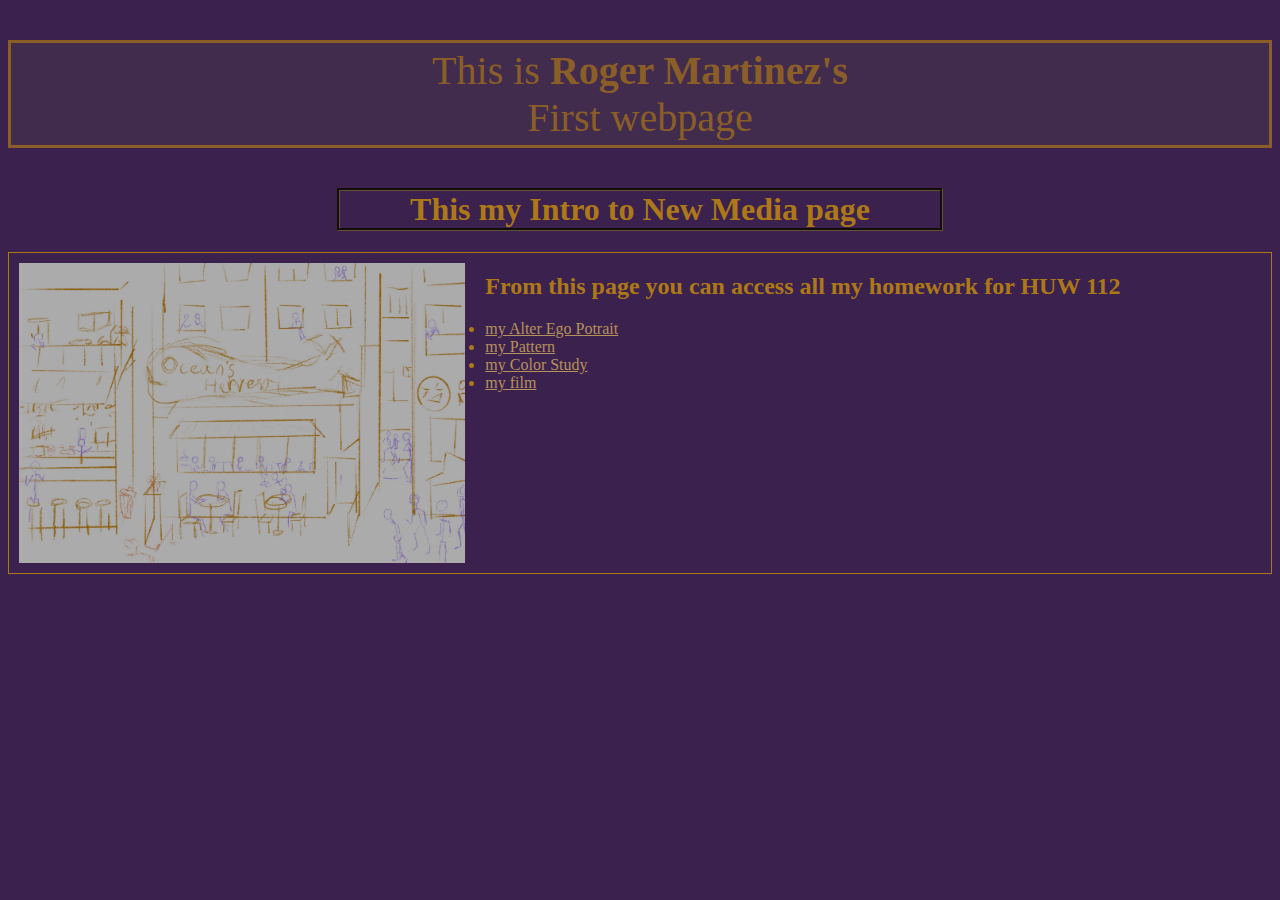
==== index.html @ 9ba67172 "Update index.html" ====
<!DOCTYPE html>
<html>
	<head>
		<meta charset="utf=8">
		<meta name="viewport" content="width=device-width, initial-scale=1">
		<meta http-equiv="refresh" content="300">
		<title>Roger Martinez-HUW work</title>
		<link rel="stylesheet" type="text/css" href=" style.css">
	</head>

<!-- EM is a umit of EM is 16px//--> 

<body>

	<p id="para1" >This is <b>Roger Martinez's</b><br> First webpage</p>
  <h1 class="title">This my Intro to New Media page</h1>
  <div>
	 <a 
	 href="My town.html" target=_blank><img src="my world lanscape thing.jpg" height="300" >
	</a> 
    <h2 class="title">From this page you can access all my homework for HUW 112</h2>
    <ul>
      <li><a href="alterego.html" target=_blank>my Alter Ego Potrait</a></li>
      <li><a href="pattern.html" target=_blank>my Pattern</a></li>
      <li><a href="logo.html" target=_blank>my Color Study</a></li>
      <li><a href="film.html" target=_blank>my film</a></li>

</ul>
	
  </div>
</body></html>
---- style.css ----
Body{
    background-color: #3b214d; color: #ad7918;
}
a{
    color: #b5925b;
}
p{
    color: #CFA40F;
    /*border: 1px solid;
    width: 250px;*/
    font-family: "Ink Free" ;
}
#para2{
    color: #3b214d ;
}
h1{
    margin-left: auto;
    margin-right: auto;
    width: 600px;
    border-style: solid;
    border-style: groove;
    border-color: #665233;
    text-align: center;
}
img{
    float: left;
    margin: 10px;
    margin-right: 20px;	

}
.title{
    font-family: "MV Boli";
}

#para1{
	background-color: #44324d;
    color: #ad7918;
    opacity: 0.7;
    text-align: center;
    Font-size: 40px; 
    text-decoration: normal ;
    border-style: solid;
    padding: 4px;
  }
div{
    border: 1px solid;
    height: 320px;
}



background-color: #44324d;
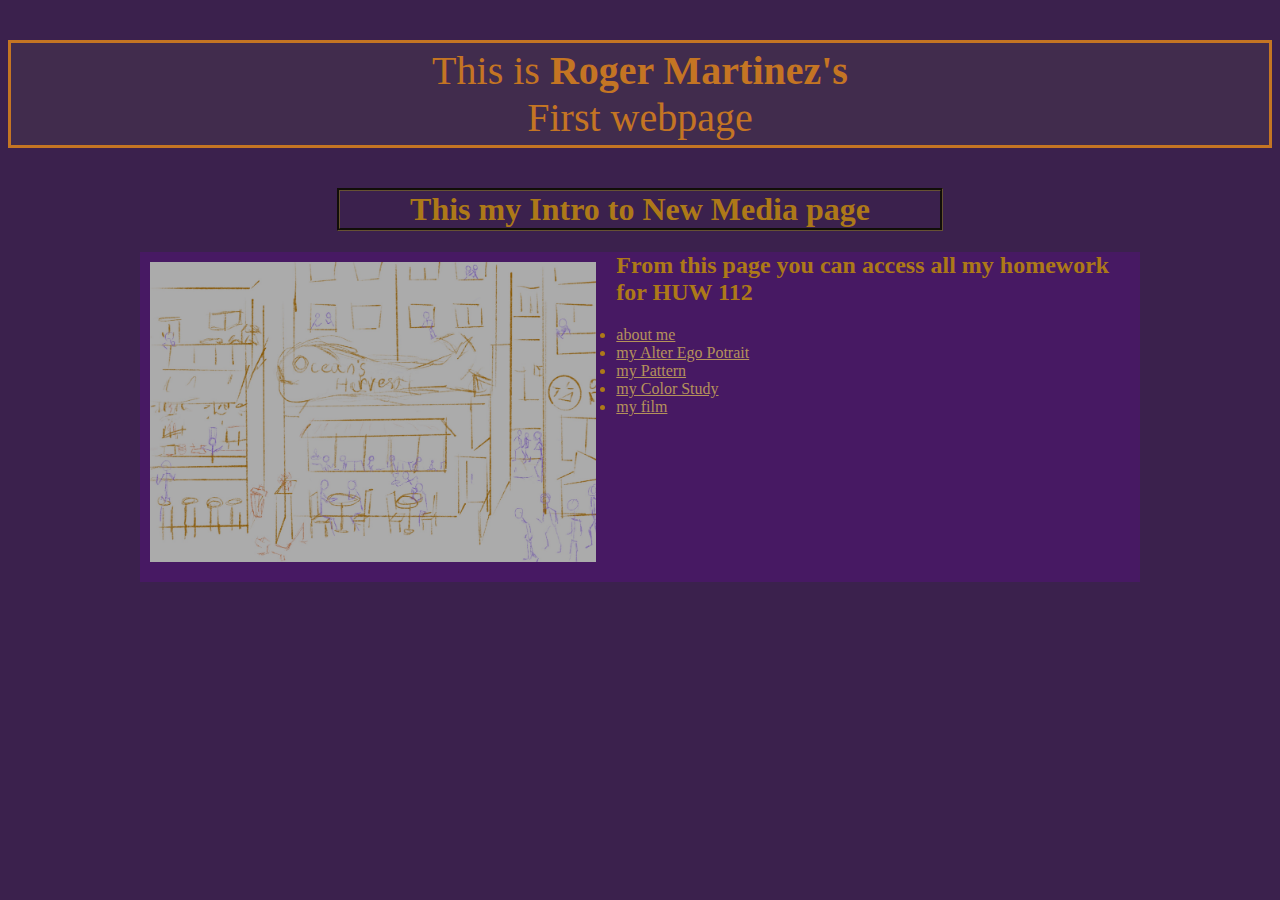
==== commit 266371fa: "Update index.html" ====
--- a/index.html
+++ b/index.html
@@ -14,13 +14,14 @@
 
 	<p id="para1" >This is <b>Roger Martinez's</b><br> First webpage</p>
   <h1 class="title">This my Intro to New Media page</h1>
-  <div>
+  <div id="main">
 	 <a 
-	 href="My town.html" target=_blank><img src="my world lanscape thing.jpg" height="300" >
+	 href="My town.html" ><img src="my world lanscape thing.jpg" height="300" >
 	</a> 
     <h2 class="title">From this page you can access all my homework for HUW 112</h2>
     <ul>
-      <li><a href="alterego.html" target=_blank>my Alter Ego Potrait</a></li>
+      <li><a href="about-me.html" > about me </a></li>
+      <li><a href="alter ego.html" >my Alter Ego Potrait</a></li>
       <li><a href="pattern.html" target=_blank>my Pattern</a></li>
       <li><a href="logo.html" target=_blank>my Color Study</a></li>
       <li><a href="film.html" target=_blank>my film</a></li>
--- a/style.css
+++ b/style.css
@@ -1,14 +1,75 @@
 Body{
     background-color: #3b214d; color: #ad7918;
 }
+
+    .link_title{
+      text-align: center ;
+    }
+        #ego_pic{
+        height: 500px;
+        border: 1px;
+        padding: 4px;
+        margin-left: auto;
+        margin-right: auto;
+    }
+        .cen{
+        display: flex;
+        justify-content: center;
+    }
+}
+     #town_pic{
+        position: absolute;
+        border: 1px solid;
+        padding: 4px;
+        margin-left: auto;
+        margin-right: auto;
+     }
+    
+    
 a{
     color: #b5925b;
 }
+.buttons {
+    display: flex;
+   
+    flex-wrap: wrap;
+    justify-content: space-around;
+    width: 800px;
+    margin-left: auto;
+    margin-right: auto;
+}
+.previous  {
+    font-size: 18px;
+    text-align: left;
+    border: 1px solid;
+    margin-left: 100px;
+    position: relative;
+   
+    }
+.main_page{
+    font-size: 18px;
+    text-align: center;
+    border: 1px solid;
+    margin-left: auto;
+    margin-right: auto;
+
+    width: 100px;
+}
+.next_project{
+    font-size: 18px;
+    text-align: center;
+    margin-left: auto;
+    margin-right: 100px ;
+    border: 1px solid;
+  
+}
+li{
+    margin-left: 5px;
+}
+
 p{
-    color: #CFA40F;
     /*border: 1px solid;
-    width: 250px;*/
-    font-family: "Ink Free" ;
+    width: 250px;*/ ;
 }
 #para2{
     color: #3b214d ;
@@ -22,19 +83,20 @@
     border-color: #665233;
     text-align: center;
 }
-img{
+img{;
     float: left;
     margin: 10px;
-    margin-right: 20px;	
-
+    margin-right: 20px;
+;
 }
 .title{
     font-family: "MV Boli";
 }
 
 #para1{
+     font-family: "Ink Free" ;
 	background-color: #44324d;
-    color: #ad7918;
+    color: #ff9912;
     opacity: 0.7;
     text-align: center;
     Font-size: 40px; 
@@ -42,11 +104,24 @@
     border-style: solid;
     padding: 4px;
   }
-div{
-    border: 1px solid;
-    height: 320px;
+.main_box{
+    display: flex;
+    flex-wrap: wrap;
+    flex-shrink: 2;
+    background-color: #5d318f;
+    justify-content: center;
+   
+}
+#main{
+    margin-left: auto;
+    margin-right: auto;
+    
+    border: 1px; 
+    height: 330px;
+    width: 1000px;
+    background-color: #471963;
 }
 
 
 
-background-color: #44324d;
+background-color: #44324d;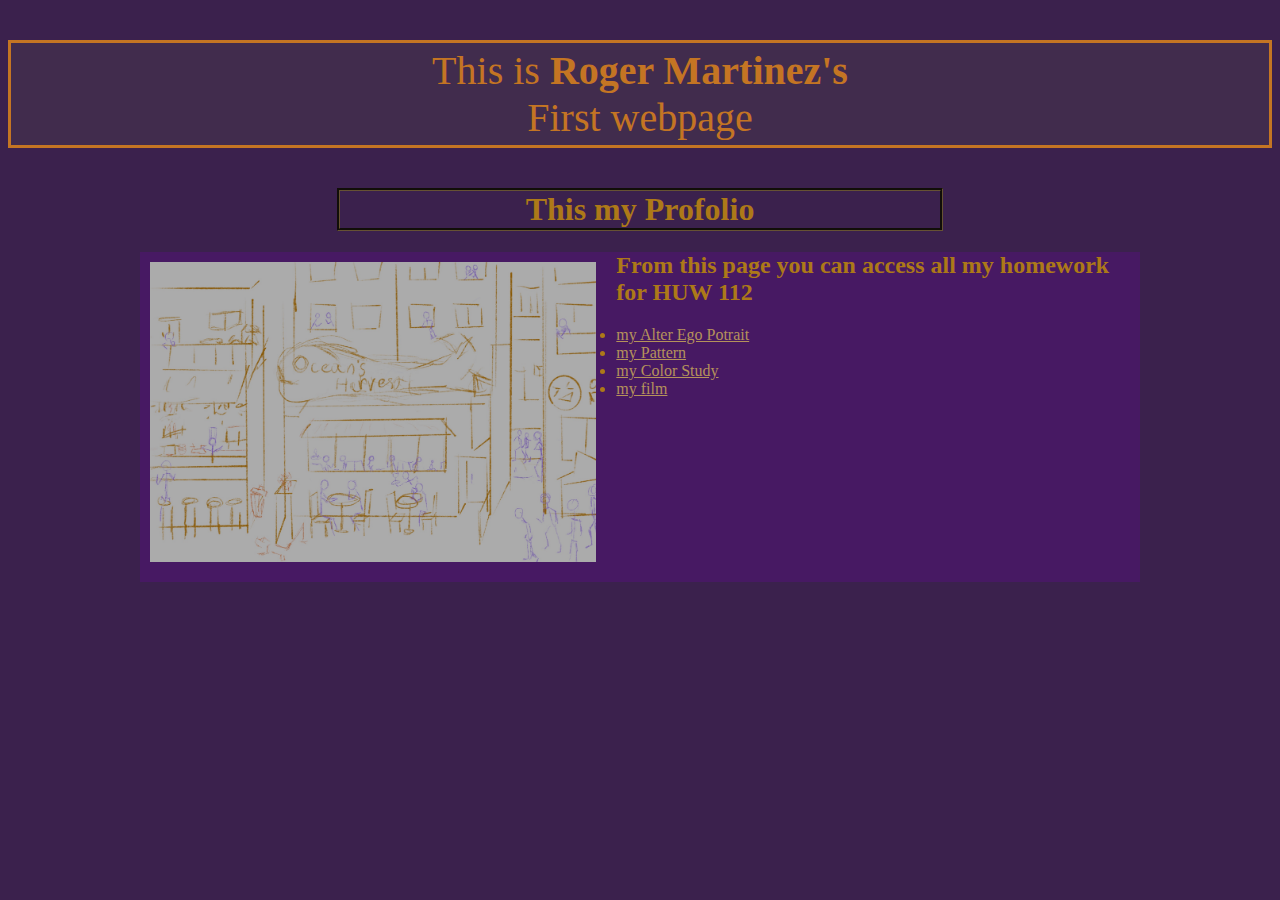
==== commit a5d585cb: "Update index.html" ====
--- a/index.html
+++ b/index.html
@@ -13,14 +13,13 @@
 <body>
 
 	<p id="para1" >This is <b>Roger Martinez's</b><br> First webpage</p>
-  <h1 class="title">This my Intro to New Media page</h1>
+  <h1 class="title">This my Profolio</h1>
   <div id="main">
 	 <a 
 	 href="My town.html" ><img src="my world lanscape thing.jpg" height="300" >
 	</a> 
     <h2 class="title">From this page you can access all my homework for HUW 112</h2>
     <ul>
-      <li><a href="about-me.html" > about me </a></li>
       <li><a href="alter ego.html" >my Alter Ego Potrait</a></li>
       <li><a href="pattern.html" target=_blank>my Pattern</a></li>
       <li><a href="logo.html" target=_blank>my Color Study</a></li>
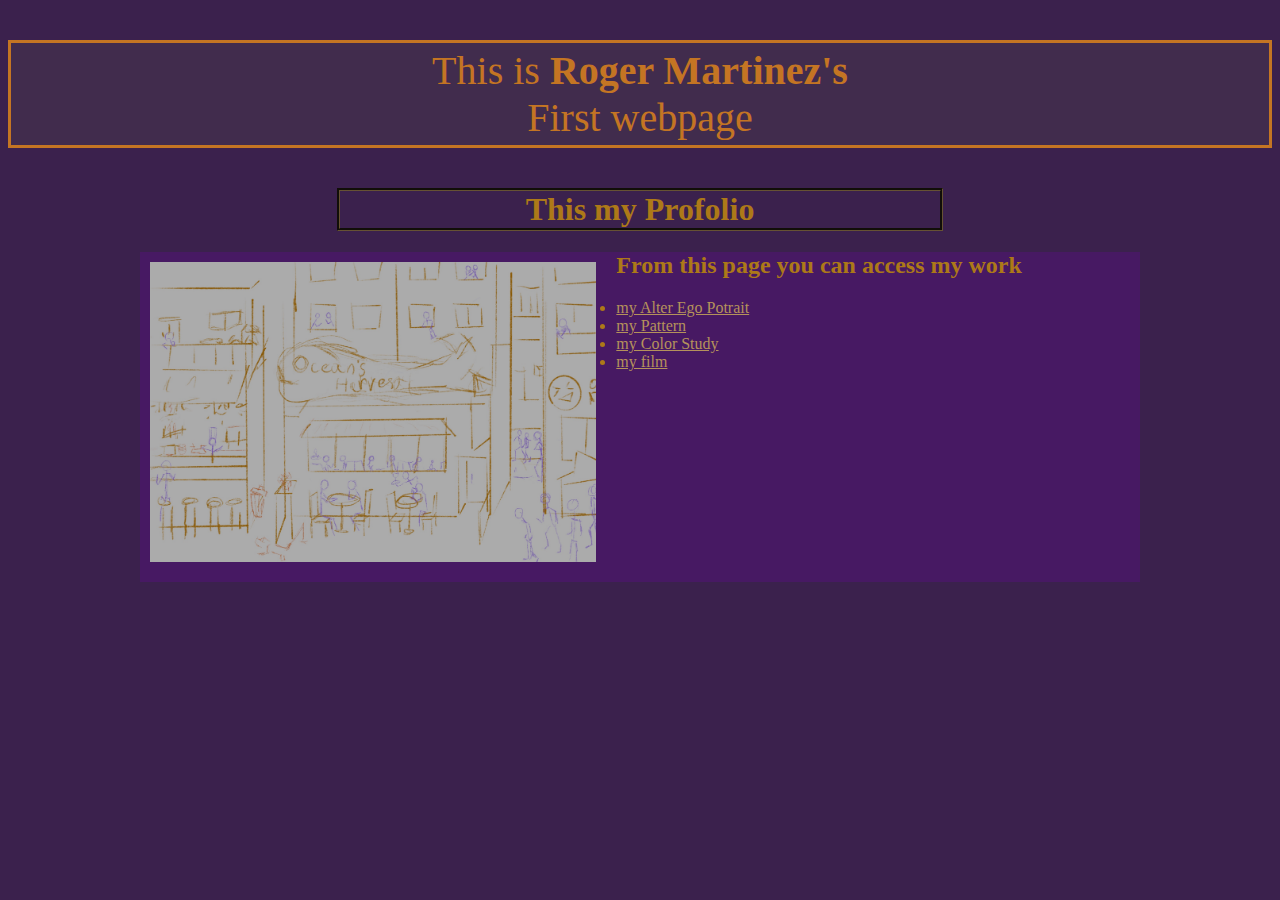
==== commit 87b3c7cf: "Update index.html" ====
--- a/index.html
+++ b/index.html
@@ -18,7 +18,7 @@
 	 <a 
 	 href="My town.html" ><img src="my world lanscape thing.jpg" height="300" >
 	</a> 
-    <h2 class="title">From this page you can access all my homework for HUW 112</h2>
+    <h2 class="title">From this page you can access my work</h2>
     <ul>
       <li><a href="alter ego.html" >my Alter Ego Potrait</a></li>
       <li><a href="pattern.html" target=_blank>my Pattern</a></li>
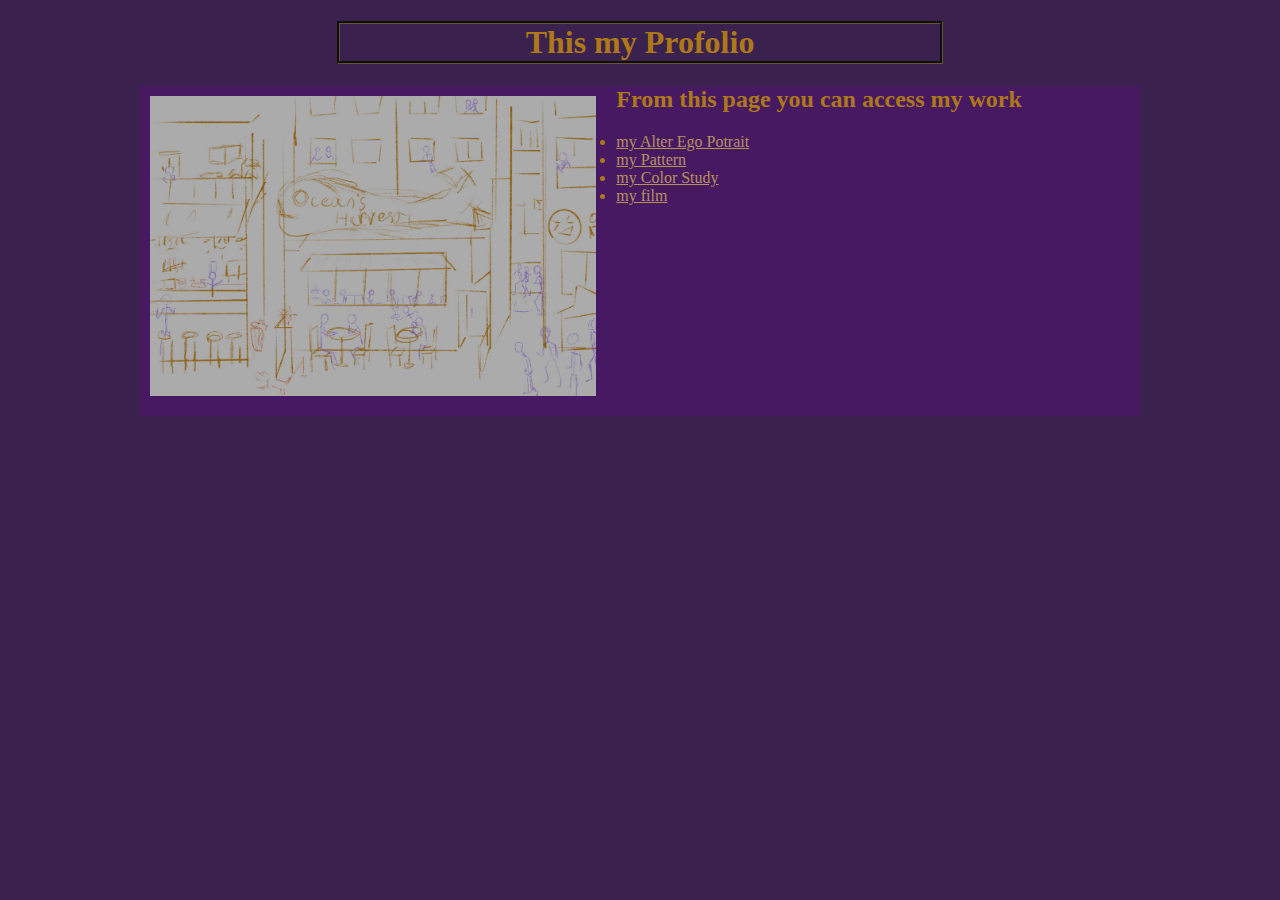
==== commit ed70a950: "Update index.html" ====
--- a/index.html
+++ b/index.html
@@ -12,7 +12,7 @@
 
 <body>
 
-	<p id="para1" >This is <b>Roger Martinez's</b><br> First webpage</p>
+
   <h1 class="title">This my Profolio</h1>
   <div id="main">
 	 <a 
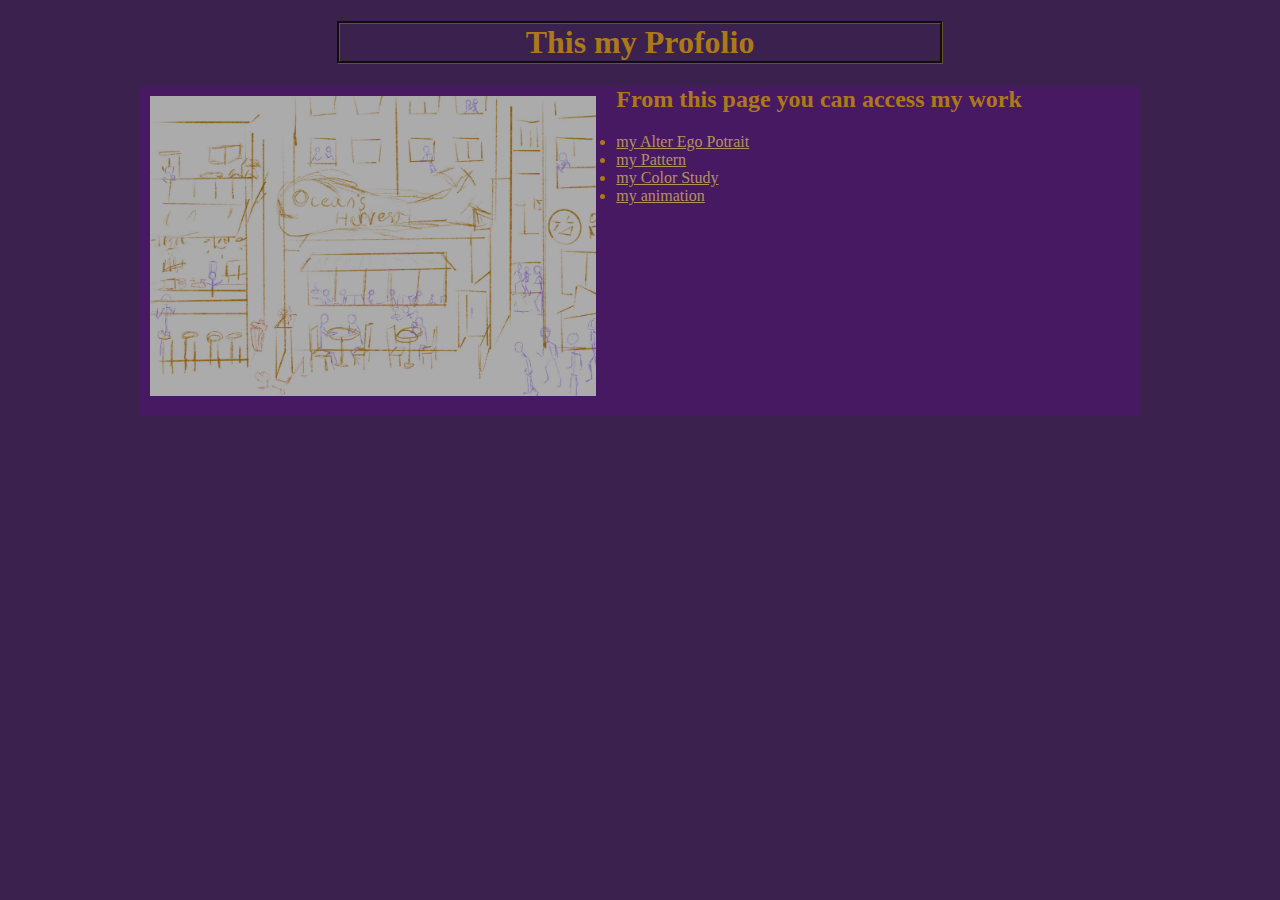
==== commit b09a876a: "Update index.html" ====
--- a/index.html
+++ b/index.html
@@ -23,7 +23,7 @@
       <li><a href="alter ego.html" >my Alter Ego Potrait</a></li>
       <li><a href="pattern.html" target=_blank>my Pattern</a></li>
       <li><a href="logo.html" target=_blank>my Color Study</a></li>
-      <li><a href="film.html" target=_blank>my film</a></li>
+      <li><a href="animtion.html" target=_blank>my animation</a></li>
 
 </ul>
 	
